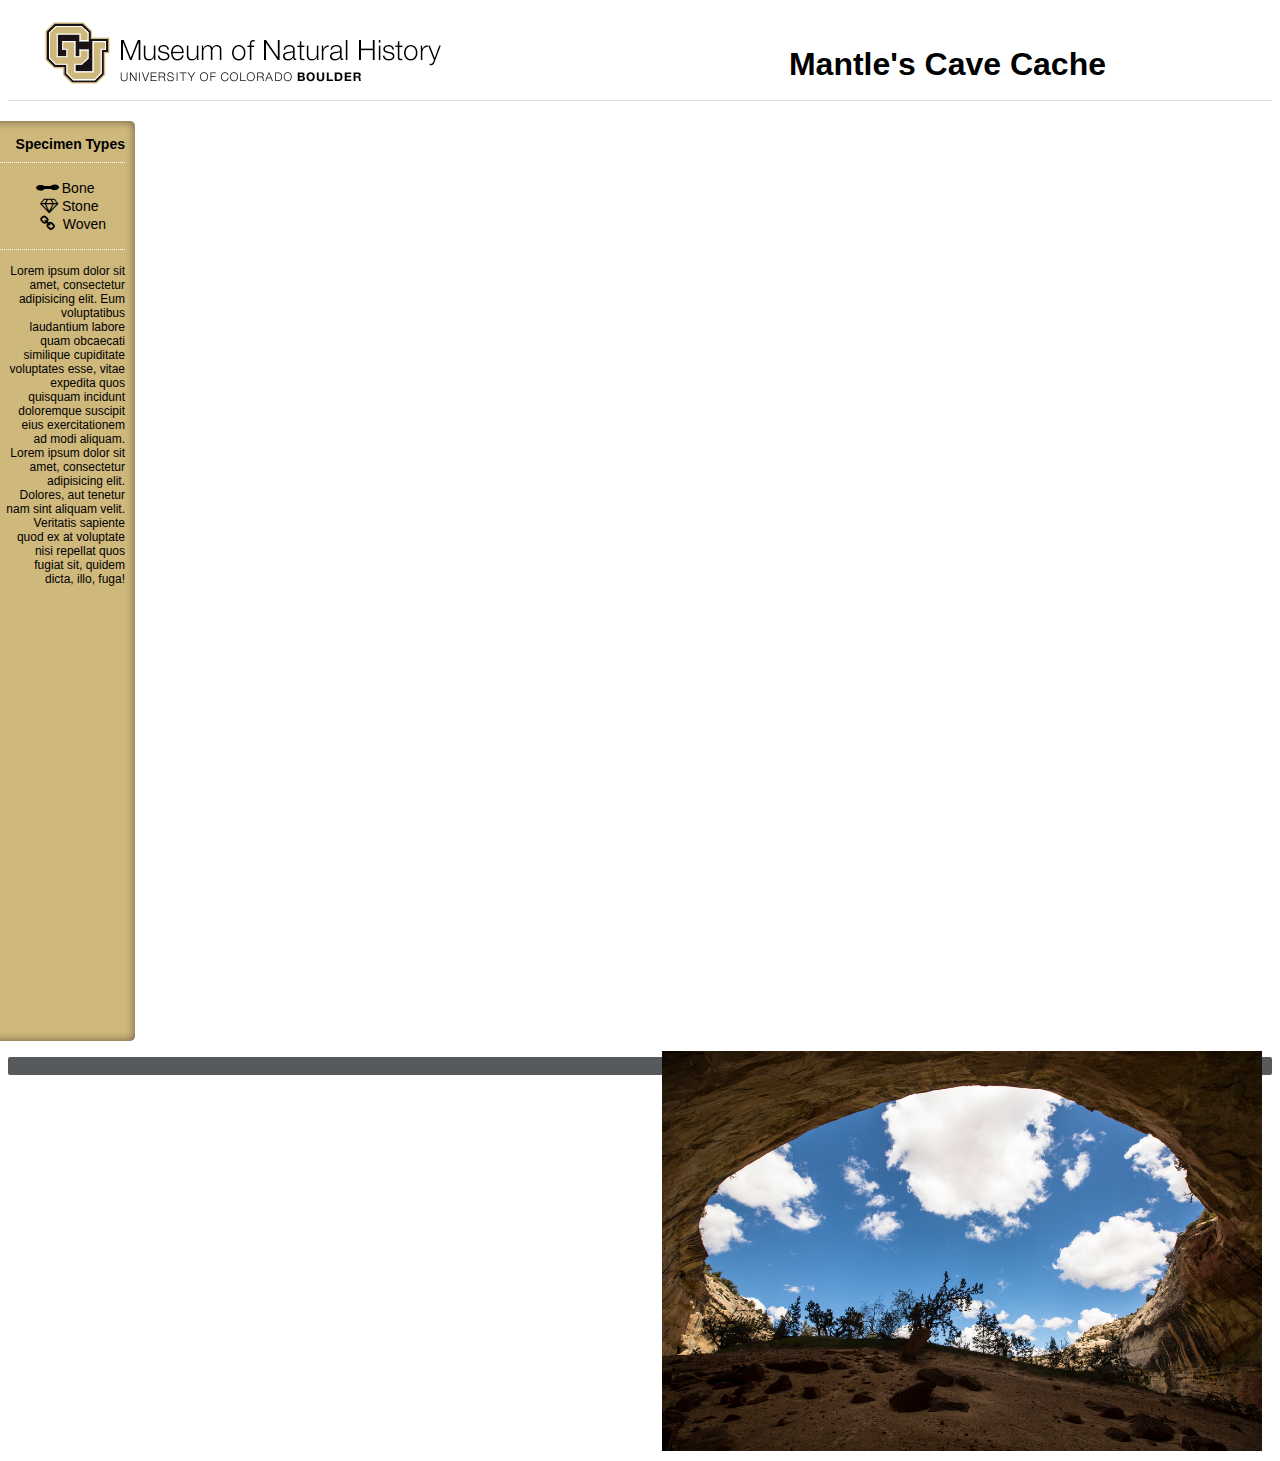
==== index.html @ 922e3e8b "iteration 1" ====
<!DOCTYPE>
<html>
<head>
	<title>Mantle's Cave Cache</title>
	<link rel="stylesheet" type="text/css" href="css/index.css">
	<link rel="stylesheet" type="text/css" href="css/font-awesome-4.3.0/css/font-awesome.min.css">
</head>
<body>
	<header>
	
	<img src="assets/img/culogo.png" alt="logo"> <h1 id="headTitle">Mantle's Cave Cache</h1> 
	


	<div class="clearfix">
	</div>
<div class="line"></div>
	</header>

	<div id="wrapper">
<nav id="sidebar">

	<span display:block>Specimen Types</span>
	<ul>
		<li><i class="fa fa-spoon fa-rotate-270"></i><i class="fa fa-spoon fa-rotate-90"></i><a href="bone.html">&nbsp;&nbsp;Bone</a></li>
		<li><i class="fa fa-diamond"></i><a href="stone.html">&nbsp;Stone</a></li>
		<li><i class="fa fa-link"></i><a href="woven.html">&nbsp;&nbsp;Woven</a></li>
	</ul>

	<p>
		
		<br>
		Lorem ipsum dolor sit amet, consectetur adipisicing elit. Eum voluptatibus laudantium labore quam obcaecati similique cupiditate voluptates esse, vitae expedita quos quisquam incidunt doloremque suscipit eius exercitationem ad modi aliquam. Lorem ipsum dolor sit amet, consectetur adipisicing elit. Dolores, aut tenetur nam sint aliquam velit. Veritatis sapiente quod ex at voluptate nisi repellat quos fugiat sit, quidem dicta, illo, fuga!
		
	</p>
	<div class="clearfix">
	</div>
</nav>

	<div id="content">
	<img src="assets/img/cave.jpg" alt="Mantle's Cave">
</div>
</div>

<footer>
  <p>&nbsp;</p>
</footer>
	
</body>
</html>
---- css/index.css ----
header {
	background-color: #ffffff;
	padding: 0 0 10 0;
}

#headTitle {
	position: absolute;
	width: 85%;
	top: 15px;
	text-align: right;
	font-family: 'Helvetica Neue-Light', 'Helvetica Neue Light', 'Helvetica Neue', Helvetica, Arial, sans-serif;
	padding: 10 10 10 10;

}

nav {

display:block;
height: 100vh;
}


body {
	background-color: #ffffff;
}


img {
	padding: 10 10 10 30;
}




.clearfix:after {
  content: "";
  display: block;
  height: 0;
  clear: both;
  visibility: hidden;
}

#sidebar {
  position: relative;
  top: 0;
  padding: 10px;
  margin: 10px 0 0 -18px;
  width: 125px;
  background: #CFB87C;
  box-shadow: inset 0 0 10px 0 rgba(0,0,0,0.5);
  border-radius: 5px;
}




nav a { 
	
	text-decoration: none;
	font-size: 14px;
	font-family: Helvetica, Arial, sans-serif;
	color: #000000;

}

a:hover {

	font-weight:bold;
}

ul {
	list-style-type: none;
}

.line {
	display: block;
	position: relative;
	float: center;
	height: 1px;
	width: 100%;
	background-color: #E0E0E0;
	clear: both;


}



#sidebar span {
	display: block;
	color: #000000;
	font-weight: bold;
	font-size: 14px;
	font-family: Helvetica, Arial, sans-serif;
	text-align: right;
	padding-top: 5px;
	padding-left: 5px;
	padding-bottom: 10px;
	border-bottom: 1px;
	border-color: #ffffff;
	border-bottom-style: dotted;
	
}

#sidebar p {
	display: block;
	color: #000000;
	font-weight: normal;
	font-size: 12px;
	font-family: Helvetica, Arial, sans-serif;
	text-align: right;
	padding-left: 5px;
	padding-bottom: 5px;
	border-top: 1px;
	border-color: #ffffff;
	border-top-style: dotted;
}

footer {
	display: block;
	background-color: #565A5C;
	border-radius: 2px;
}

#content img {
	position: relative;
	width: 600px;
	float: right;
}
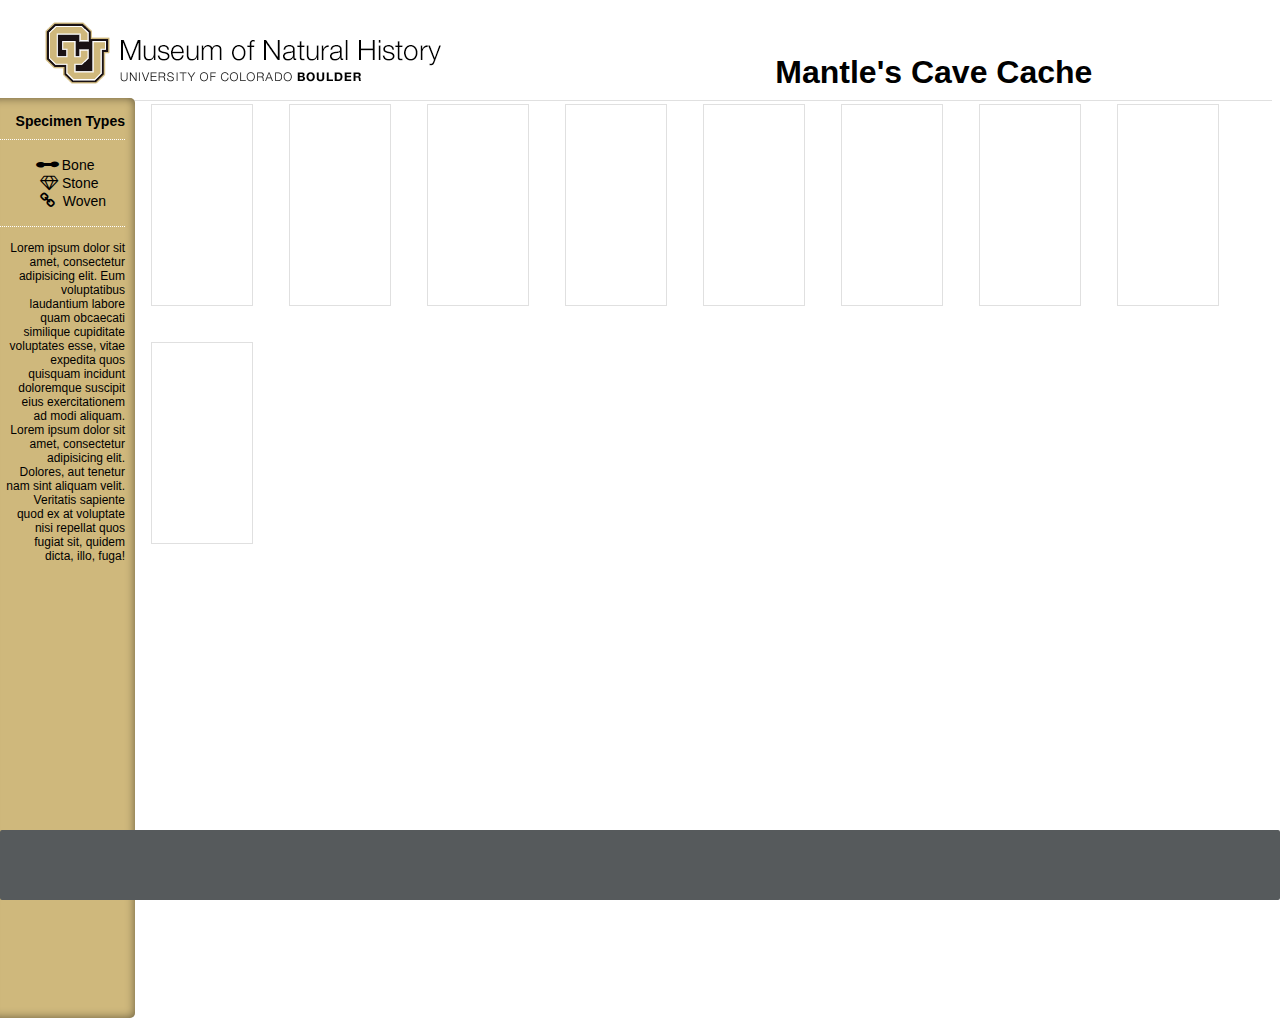
==== commit 77d8580c: "added preview boxes. fixed alignment issues." ====
--- a/index.html
+++ b/index.html
@@ -6,6 +6,8 @@
 	<link rel="stylesheet" type="text/css" href="css/font-awesome-4.3.0/css/font-awesome.min.css">
 </head>
 <body>
+
+<!-- Header start  -->
 	<header>
 	
 	<img src="assets/img/culogo.png" alt="logo"> <h1 id="headTitle">Mantle's Cave Cache</h1> 
@@ -16,8 +18,12 @@
 	</div>
 <div class="line"></div>
 	</header>
+<!-- Header end -->
 
+<!-- Wrapper start -->
 	<div id="wrapper">
+
+<!-- Nav start -->
 <nav id="sidebar">
 
 	<span display:block>Specimen Types</span>
@@ -36,15 +42,30 @@
 	<div class="clearfix">
 	</div>
 </nav>
+<!-- Nav end -->
 
+<!-- Content start -->
 	<div id="content">
-	<img src="assets/img/cave.jpg" alt="Mantle's Cave">
+		<div class="preview"></div>
+		<div class="preview"></div>
+		<div class="preview"></div>
+		<div class="preview"></div>
+		<div class="preview"></div>
+		<div class="preview"></div>
+		<div class="preview"></div>
+		<div class="preview"></div>
+		<div class="preview"></div>
+	</div>
+<!-- Content end -->
+
 </div>
-</div>
+<!-- Wrapper end -->
 
+
+<!-- Footer start -->
 <footer>
   <p>&nbsp;</p>
 </footer>
-	
+<!-- Footer end -->	
 </body>
 </html>--- a/css/index.css
+++ b/css/index.css
@@ -1,17 +1,6 @@
-header {
-	background-color: #ffffff;
-	padding: 0 0 10 0;
-}
+/* --CSS for 3D Specimen Gallery-- */
 
-#headTitle {
-	position: absolute;
-	width: 85%;
-	top: 15px;
-	text-align: right;
-	font-family: 'Helvetica Neue-Light', 'Helvetica Neue Light', 'Helvetica Neue', Helvetica, Arial, sans-serif;
-	padding: 10 10 10 10;
-
-}
+/* -- Global start -- */
 
 nav {
 
@@ -28,31 +17,6 @@
 img {
 	padding: 10 10 10 30;
 }
-
-
-
-
-.clearfix:after {
-  content: "";
-  display: block;
-  height: 0;
-  clear: both;
-  visibility: hidden;
-}
-
-#sidebar {
-  position: relative;
-  top: 0;
-  padding: 10px;
-  margin: 10px 0 0 -18px;
-  width: 125px;
-  background: #CFB87C;
-  box-shadow: inset 0 0 10px 0 rgba(0,0,0,0.5);
-  border-radius: 5px;
-}
-
-
-
 
 nav a { 
 	
@@ -80,8 +44,83 @@
 	width: 100%;
 	background-color: #E0E0E0;
 	clear: both;
+}
+
+.clearfix:after {
+  content: "";
+  display: block;
+  height: 0;
+  clear: both;
+  visibility: hidden;
+}
+/* -- Global end-- */
 
 
+/* --Local start-- */
+
+
+/* --Header start-- */
+header {
+	display: block;
+	background-color: #ffffff;
+	padding: 0 0 10 0;
+	position: relative;
+  	top: 0;
+  	left: 0;
+  	height: 70px;
+  	width: 100%;
+}
+
+#headTitle {
+	position: absolute;
+	width: 85%;
+	top: 15px;
+	text-align: right;
+	font-family: 'Helvetica Neue-Light', 'Helvetica Neue Light', 'Helvetica Neue', Helvetica, Arial, sans-serif;
+	padding: 10 10 10 10;
+
+}
+
+/* --Header end-- */
+
+/* --Body Content start-- */
+
+.preview {
+
+display: inline-block;
+  width: 100px;
+  height: 200px;
+  margin: 1em;
+border-style: solid;
+border-color: #E0E0E0;
+border-width: 1px;
+}
+
+#content img {
+	position: relative;
+	width: 600px;
+	float: right;
+}
+
+/* --Body Content end-- */
+
+/* --Nav start-- */
+
+/* --Nav end-- */
+
+
+/* --Sidebar start-- */
+#sidebar {
+	display: block;
+  position: relative;
+  top: 0;
+  padding: 10px;
+  margin: 10px 0 0 -18px;
+  width: 125px;
+  background: #CFB87C;
+  box-shadow: inset 0 0 10px 0 rgba(0,0,0,0.5);
+  border-radius: 5px;
+  float: left;
 }
 
 
@@ -116,15 +155,24 @@
 	border-top-style: dotted;
 }
 
+/* --Sidebar end-- */
+
+
+
+
+/* --Footer start-- */
 footer {
 	display: block;
 	background-color: #565A5C;
 	border-radius: 2px;
+	position: fixed;
+  	bottom: 0;
+  	left: 0;
+  	height: 70px;
+  	width: 100%;
 }
+/* --Footer end-- */
 
-#content img {
-	position: relative;
-	width: 600px;
-	float: right;
-}
 
+
+
